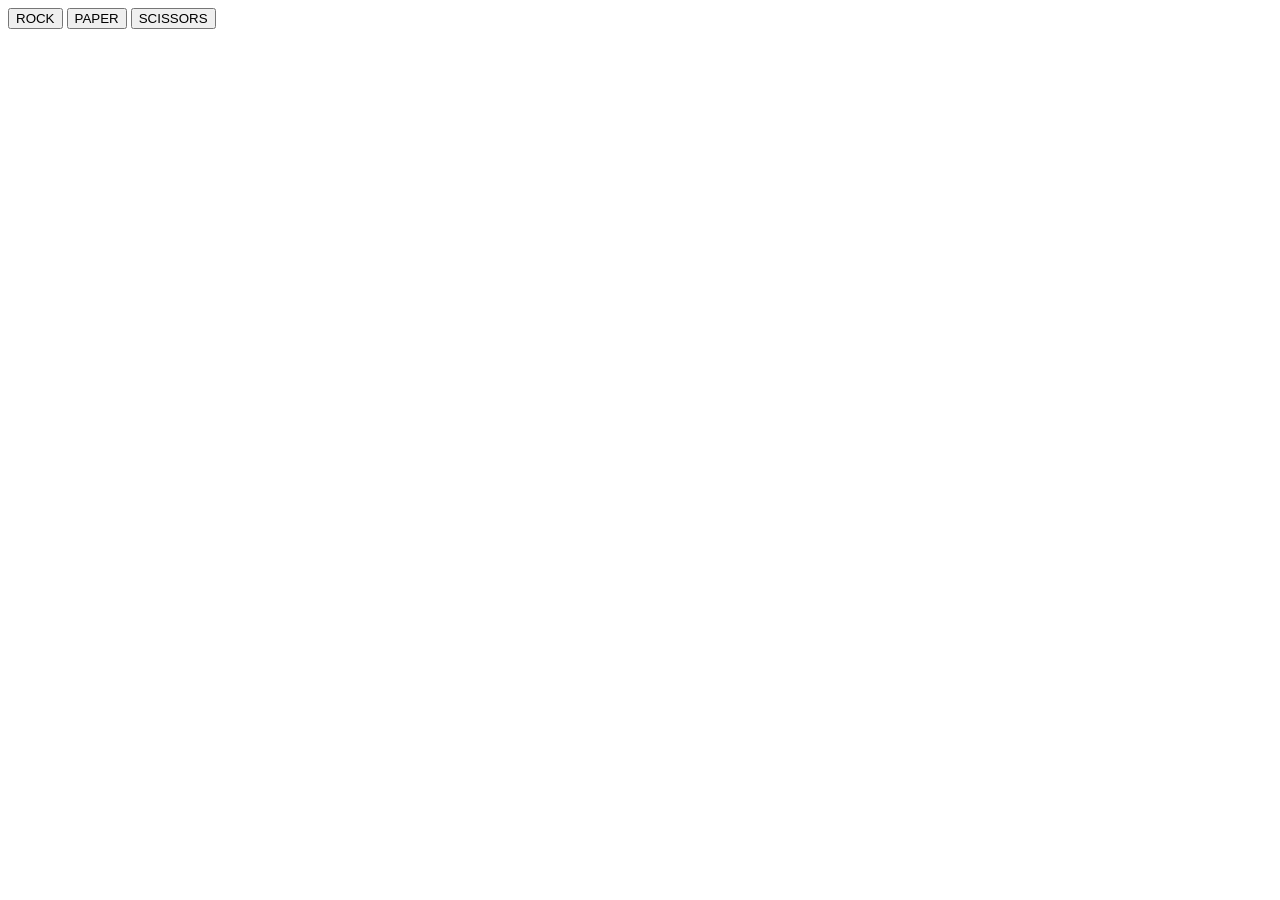
==== index.html @ 669d5bde "organize files and separate the script from the html" ====
<!DOCTYPE html>
<html lang="en">
    <head>
        <meta charset="UTF-8">
        <meta name="viewport" content="width=device-width, initial-scale=1.0">
        <title>Document</title>
    </head>
    <body>
        <div id="container">
            <button id="button1">ROCK</button>
            <button id="button2">PAPER</button>
            <button id="button3">SCISSORS</button>
        </div>
        <div class="container-two">
            <span id="input-text"></span> <br></br> <span id="computer-text"></span> 
            <p id="round-winner"></p>
            <p id="yourScore"> </p>
            <p id="comScore"></p>
            <p id="scoreCard"></p>
        </div>  

        <script src="script.js"></script>
    </body>
</html>
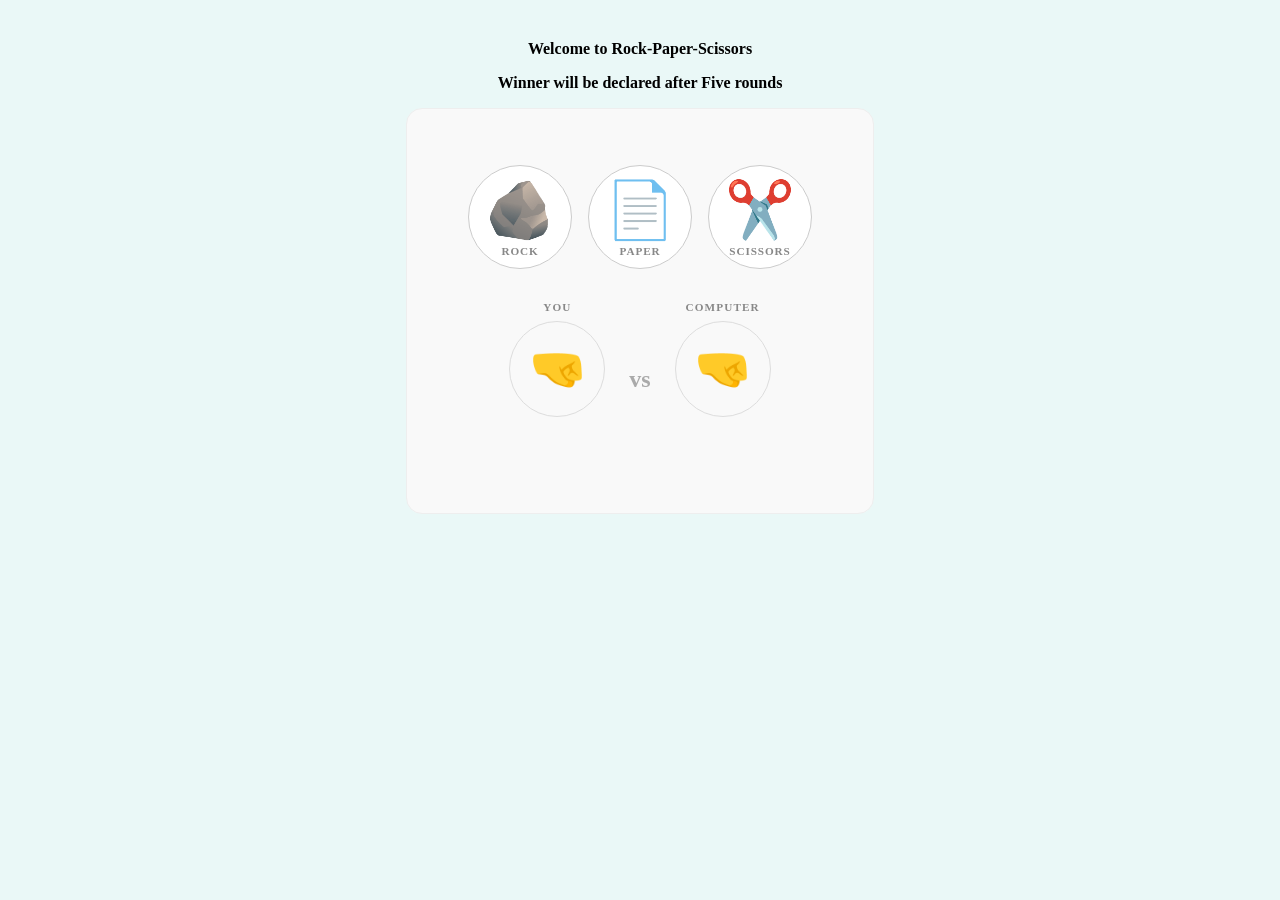
==== commit 79dbd9ea: "add new  UX design and fix minor bugs" ====
--- a/index.html
+++ b/index.html
@@ -1,24 +1,60 @@
-<!DOCTYPE html>
+<!doctype html>
 <html lang="en">
-    <head>
-        <meta charset="UTF-8">
-        <meta name="viewport" content="width=device-width, initial-scale=1.0">
-        <title>Document</title>
-    </head>
-    <body>
-        <div id="container">
-            <button id="button1">ROCK</button>
-            <button id="button2">PAPER</button>
-            <button id="button3">SCISSORS</button>
+  <head>
+    <meta charset="UTF-8" />
+    <meta name="viewport" content="width=device-width, initial-scale=1.0" />
+    <title>Document</title>
+    <link rel="stylesheet" href="rock.css" />
+  </head>
+  <body>
+    <div class="header-text">
+      <p>Welcome to Rock-Paper-Scissors</p>
+      <p>Winner will be declared after Five rounds</p>
+    </div>
+
+    <div class="play-area">
+      <div id="buttons-container">
+        <button class="play-button" id="rock-btn">
+          🪨<span class="choice-tip">Rock</span>
+        </button>
+        <button class="play-button" id="paper-btn">
+          📄<span class="choice-tip">Paper</span>
+        </button>
+        <button class="play-button" id="scissors-btn">
+          ✂️<span class="choice-tip">Scissors</span>
+        </button>
+      </div>
+
+      <div class="arena">
+        <div class="fighter">
+          <span class="fighter-label">You</span>
+          <div id="hand-you" class="hand-display">🤜</div>
+          <p id="input-text" class="human-selection"></p>
         </div>
-        <div class="container-two">
-            <span id="input-text"></span> <br></br> <span id="computer-text"></span> 
-            <p id="round-winner"></p>
-            <p id="yourScore"> </p>
-            <p id="comScore"></p>
-            <p id="scoreCard"></p>
-        </div>  
+        <span class="vs-badge">vs</span>
+        <div class="fighter">
+          <span class="fighter-label">Computer</span>
+          <div id="hand-cpu" class="hand-display">🤜</div>
+          <p id="computer-text" class="computer-selection"></p>
+        </div>
+      </div>
+      <p id="round-winner" class="winner-of-round"></p>
+    </div>
 
-        <script src="script.js"></script>
-    </body>
-</html>+    <div class="texts-container">
+      <div class="human-scorecard">
+        <p>Your Score</p>
+        <p id="yourScore" class="human-score"></p>
+      </div>
+      <div class="computer-scorecard">
+        <p>Computer's Score</p>
+        <p id="comScore" class="computer-score"></p>
+      </div>
+    </div>
+    <div class="score-card-container">
+      <p id="scoreCard" class="total-score"></p>
+    </div>
+
+    <script src="script.js"></script>
+  </body>
+</html>
--- a/rock.css
+++ b/rock.css
@@ -0,0 +1,161 @@
+*,
+*::before,
+*::after {
+  box-sizing: border-box;
+  font-family: "Times New Roman", Times, serif;
+}
+
+.play-button {
+  width: 6.5rem;
+  height: 6.5rem;
+  border-radius: 50%;
+  border: 1.5px solid #ccc;
+  background: #fff;
+  font-size: 3.5rem;
+  cursor: pointer;
+  display: flex;
+  align-items: center;
+  justify-content: center;
+  flex-direction: column;
+  transition:
+    transform 0.15s ease,
+    border-color 0.15s;
+  margin-top: 0; /* override your current margin-top */
+}
+
+.button:hover {
+  transform: scale(1.12) translateY(-3px);
+  border-color: #378add;
+  background: #e6f1fb;
+}
+
+#buttons-container {
+  display: flex;
+  gap: 16px;
+  justify-content: center;
+  margin-top: 2rem;
+}
+
+/* Arena layout */
+.arena {
+  display: flex;
+  align-items: center;
+  justify-content: center;
+  gap: 1.5rem;
+  margin: 2rem auto;
+}
+
+.fighter {
+  display: flex;
+  flex-direction: column;
+  align-items: center;
+  gap: 8px;
+}
+
+.fighter-label {
+  font-size: 0.7rem;
+  font-weight: 700;
+  letter-spacing: 0.1em;
+  text-transform: uppercase;
+  color: #888;
+}
+
+.hand-display {
+  width: 6rem;
+  height: 6rem;
+  border-radius: 50%;
+  border: 1.5px solid #ddd;
+  background: #f9f9f9;
+  display: flex;
+  align-items: center;
+  justify-content: center;
+  font-size: 44px;
+}
+
+.vs-badge {
+  font-size: 1.5rem;
+  font-weight: bold;
+  color: #aaa;
+}
+
+/* Choice tip labels under each button */
+.choice-tip {
+  display: block;
+  font-size: 0.7rem;
+  font-weight: 700;
+  text-transform: uppercase;
+  letter-spacing: 0.08em;
+  color: #888;
+  margin-top: 2px;
+}
+
+.play-area {
+  background: #f9f9f9;
+  border: 1px solid #eee;
+  border-radius: 16px;
+  padding: 1.5rem 1rem;
+  margin: 1rem 0;
+}
+
+.texts-container {
+  display: flex;
+  justify-content: space-evenly;
+  background: #f9f9f9;
+  border: 1px solid #eee;
+  border-radius: 16px;
+  padding: 1.5rem 1rem;
+  margin: 1rem 0;
+}
+
+.texts-container p {
+  font-size: 1.2rem;
+  margin: 0.4rem 0;
+}
+
+body {
+  width: clamp(500px, 15vw, 30rem);
+  margin-inline: auto;
+  padding: 1rem;
+  background-color: rgb(234, 248, 247);
+}
+
+p {
+  font-weight: bold;
+}
+
+.winner-of-round {
+  text-align: center;
+  color: Blue;
+}
+
+.header-text {
+  text-align: center;
+}
+
+.score-card-container {
+  display: flex;
+  flex-direction: column;
+  gap: 0.3rem;
+  padding-top: 0.625rem;
+  text-align: center;
+  display: flex;
+  justify-content: space-evenly;
+  background: #f9f9f9;
+  border: 1px solid #eee;
+  border-radius: 16px;
+}
+
+.human-score,
+.computer-score {
+  text-align: center;
+  color: blue;
+}
+
+.reset-button {
+  width: 8rem;
+  margin-top: 1rem;
+  margin-bottom: 1rem;
+  margin-inline: auto;
+  font-weight: bold;
+  border-radius: 18px;
+}
